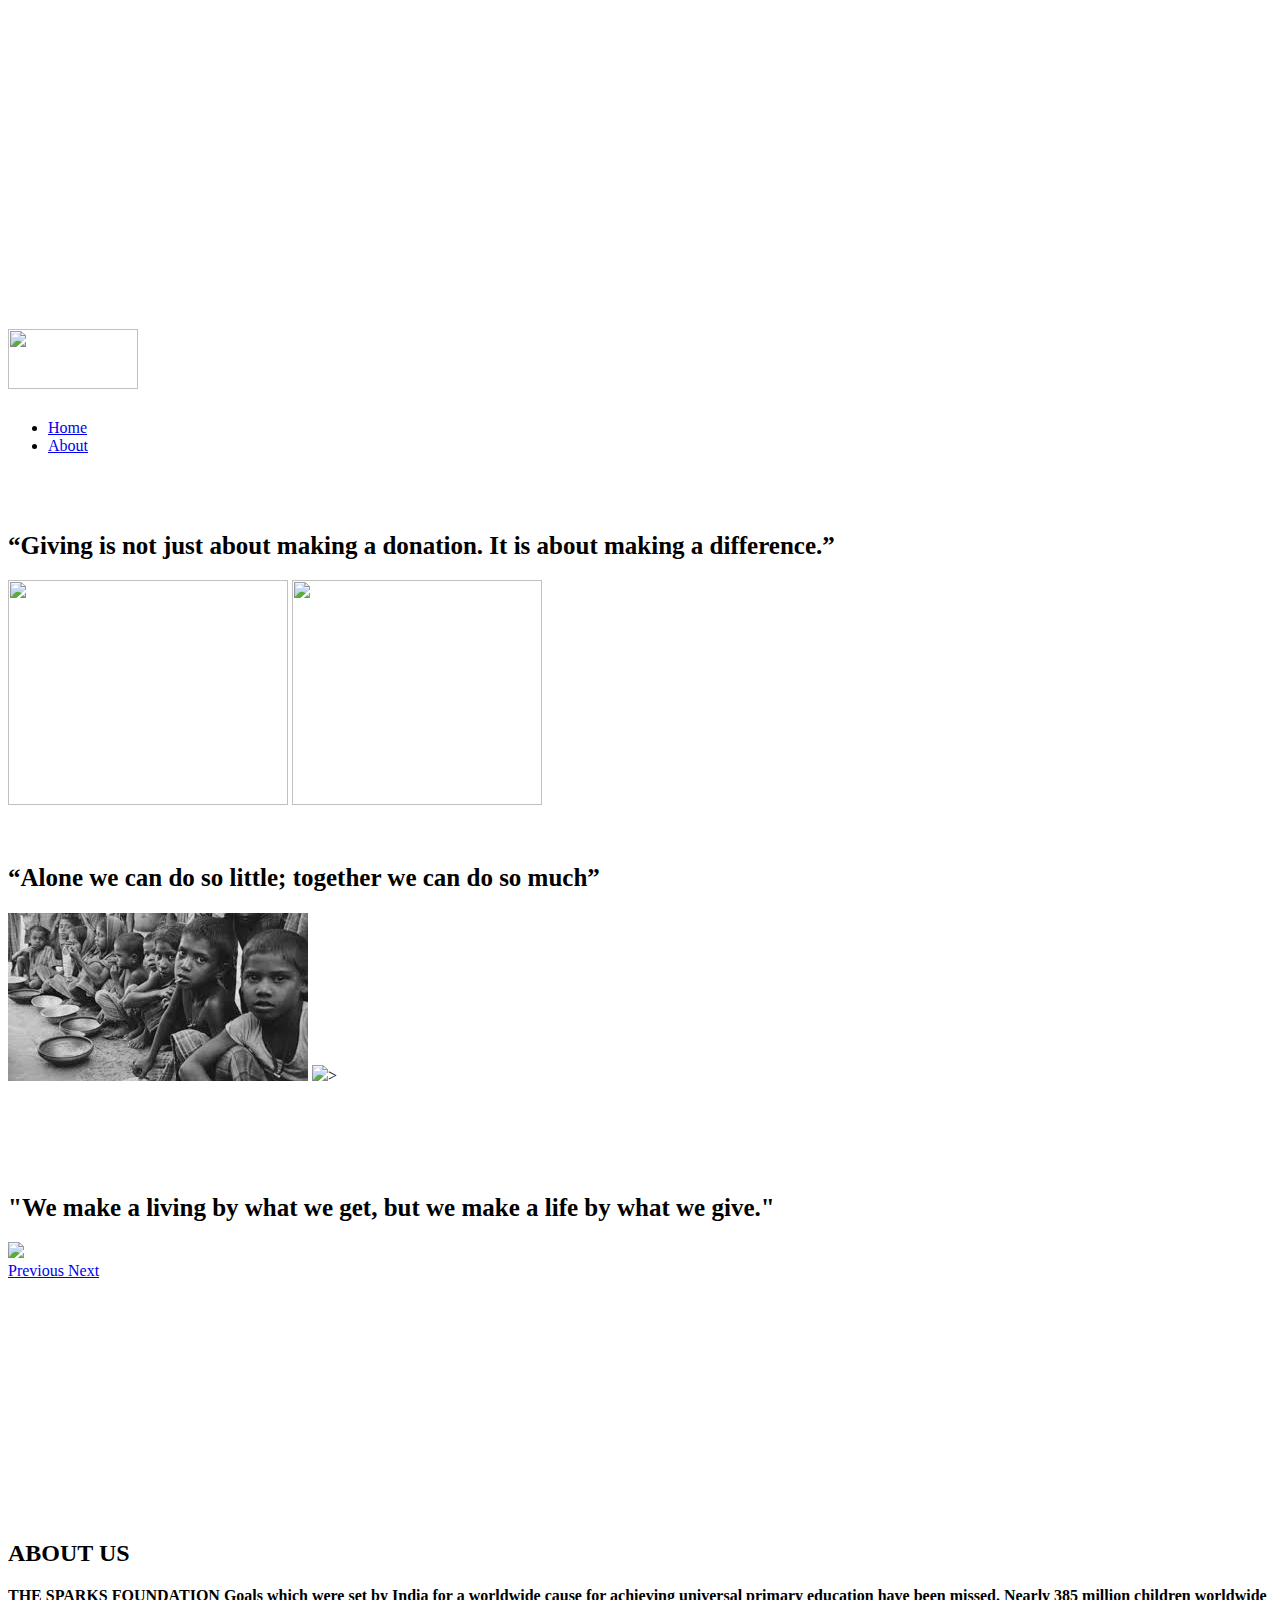
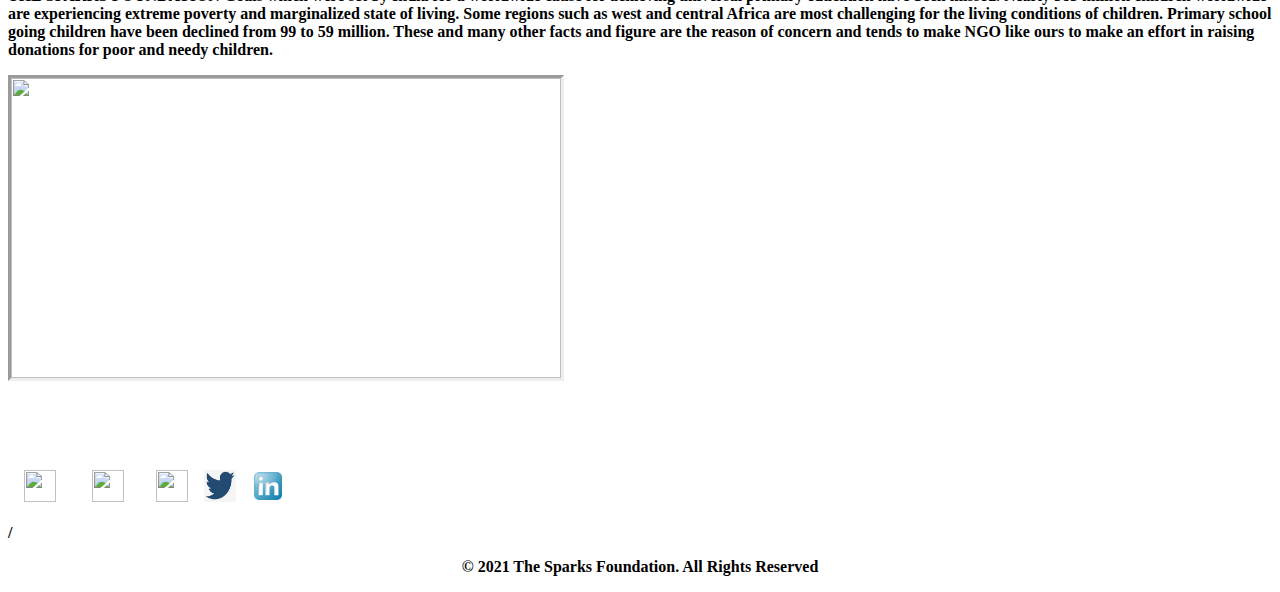
==== index.html @ 0060db66 "sawo tool integrated" ====
<!DOCTYPE html>
<html lang="en">

<head>
  <meta charset="utf-8">
  <meta content="width=device-width, initial-scale=1.0" name="viewport">

  <title>Payment Gateway</title>
  <meta content="" name="description">
  <meta content="" name="keywords">

  <!-- Favicons -->
  <link href="assets/img/favicon.png" rel="icon">
  <link href="assets/img/apple-touch-icon.png" rel="apple-touch-icon">

  <!-- Google Fonts -->
  <link href="https://fonts.googleapis.com/css?family=Open+Sans:300,300i,400,400i,600,600i,700,700i|Raleway:300,300i,400,400i,500,500i,600,600i,700,700i|Poppins:300,300i,400,400i,500,500i,600,600i,700,700i" rel="stylesheet">

  <!-- Vendor CSS Files -->
  <link href="assets/vendor/bootstrap/css/bootstrap.min.css" rel="stylesheet">
  <link href="assets/vendor/icofont/icofont.min.css" rel="stylesheet">
  <link href="assets/vendor/boxicons/css/boxicons.min.css" rel="stylesheet">
  <link href="assets/vendor/animate.css/animate.min.css" rel="stylesheet">
  <link href="assets/vendor/remixicon/remixicon.css" rel="stylesheet">
  <link href="assets/vendor/line-awesome/css/line-awesome.min.css" rel="stylesheet">
  <link href="assets/vendor/venobox/venobox.css" rel="stylesheet">
  <link href="assets/vendor/owl.carousel/assets/owl.carousel.min.css" rel="stylesheet">
  <link href="assets/vendor/aos/aos.css" rel="stylesheet">

  
  <link href="style.css" rel="stylesheet">

 
</head>

<body>

  <div id="sawo-container" style="height: 300px; width: 300px;"></div>
  <!-- ======= Header ======= -->
  <header id="header" class="fixed-top d-flex align-items-center  header-transparent ">
    <div class="container d-flex align-items-center">

      <div class="logo mr-auto">
        <h1 class="text-light"><a href="https://www.thesparksfoundationsingapore.org/" target="_blank">
        <img src="https://encrypted-tbn0.gstatic.com/images?q=tbn:ANd9GcS2Hu0N2t8ZsO_udJT2lw0dDWEHqnsR1Tbp0w&usqp=CAU" height="60" width="130">  </a></h1>
       
      </div>
      

      <nav class="nav-menu d-none d-lg-block">
        <ul>
          <li class="active"><a href="index.html">Home</a></li>
          <li><a href="#about">About</a></li>
         

        </ul>
      </nav><!-- .nav-menu -->

    </div>
  </header><!-- End Header -->

  <!-- ======= Hero Section ======= -->
  <section id="hero" class="d-flex flex-column justify-content-end align-items-center">
    <div id="heroCarousel" class="container carousel carousel-fade" data-ride="carousel">

      <!-- Slide 1 -->
      <div class="carousel-item active">
        <div class="carousel-container">
          <div>
          <h2 class="animate__animated animate__fadeInDown" style="font-size: 25px">
            <br><br><span>“Giving is not just about making a donation. It is about making a difference.” </span></h2></div>
          <p class="animate__animated fanimate__adeInUp"><img src="https://i.pinimg.com/236x/e5/a1/88/e5a188c8700805df972765a34c223214--emotional-photos-christmas-quotes.jpg" width="280" height="225">
            <img src="https://encrypted-tbn0.gstatic.com/images?q=tbn:ANd9GcTjV9nUeGXziwhUNGq0X8pspEHUD1g2XEMpuw&usqp=CAU" width="250" height="225"></p>
              <div class="col-lg-3 cta-btn-container text-center">
        <form><script src="https://checkout.razorpay.com/v1/payment-button.js" data-payment_button_id="pl_GkFxd01eH2wg6L" async> </script> </form>
          </div>
        </div>
      </div>

      <!-- Slide 2 -->
      <div class="carousel-item">
        <div class="carousel-container">
          <br>
          <h2 class="animate__animated animate__fadeInDown" style="font-size: 25px"> “Alone we can do so little; together we can do so much”</h2>
          <p class="animate__animated animate__fadeInUp"><img src="[data-uri]" > <img src="https://encrypted-tbn0.gstatic.com/images?q=tbn:ANd9GcSLJfCbT7oDOiXNSvsTeFI-s8mvxThNF1GdIQ&usqp=CAU https://encrypted-tbn0.gstatic.com/images?q=tbn:ANd9GcQSdOq3a9O-RTbypw__c5X7X9gYF3pTu5xfhA&usqp=CAU" https://encrypted-tbn0.gstatic.com/images?q=tbn:ANd9GcQSdOq3a9O-RTbypw__c5X7X9gYF3pTu5xfhA&usqp=CAU>></p>
              <div class="col-lg-3 cta-btn-container text-center">
        <form><script src="https://checkout.razorpay.com/v1/payment-button.js" data-payment_button_id="pl_GkFxd01eH2wg6L" async> </script> </form>
          </div>
        </div>
      </div>

      <!-- Slide 3 -->
      <div class="carousel-item">
        <div class="carousel-container">
          <br>
          <br>
          <br>
          <br>
          <h2 class="animate__animated animate__fadeInDown" style="font-size: 25px">"We make a living by what we get, but we make a life by what we give." </h2>
          <p class="animate__animated animate__fadeInUp"> </p>
          <img src="https://c1.iggcdn.com/indiegogo-media-prod-cld/image/upload/c_fill,f_auto,h_460,w_695/v1565461033/owhbvfnymybc21wsfg5b.jpg" height="240px" weight="200px">
          <br>
              <div class="col-lg-3 cta-btn-container text-center">
        <form><script src="https://checkout.razorpay.com/v1/payment-button.js" data-payment_button_id="pl_GkFxd01eH2wg6L" async> </script> </form>
          </div>
        </div>
      </div>

      <a class="carousel-control-prev" href="#heroCarousel" role="button" data-slide="prev">
        <span class="carousel-control-prev-icon bx bx-chevron-left" aria-hidden="true"></span>
        <span class="sr-only">Previous</span>
      </a>

      <a class="carousel-control-next" href="#heroCarousel" role="button" data-slide="next">
        <span class="carousel-control-next-icon bx bx-chevron-right" aria-hidden="true"></span>
        <span class="sr-only">Next</span>
      </a>

    </div>

    <svg class="hero-waves" xmlns="http://www.w3.org/2000/svg" xmlns:xlink="http://www.w3.org/1999/xlink" viewBox="0 24 150 28 " preserveAspectRatio="none">
      <defs>
        <path id="wave-path" d="M-160 44c30 0 58-18 88-18s 58 18 88 18 58-18 88-18 58 18 88 18 v44h-352z">
      </defs>
      <g class="wave1">
        <use xlink:href="#wave-path" x="50" y="3" fill="rgba(255,255,255, .1)">
      </g>
      <g class="wave2">
        <use xlink:href="#wave-path" x="50" y="0" fill="rgba(255,255,255, .2)">
      </g>
      <g class="wave3">
        <use xlink:href="#wave-path" x="50" y="9" fill="#fff">
      </g>
    </svg>

  </section><!-- End Hero -->

  <main id="main">

    <!-- ======= About Section ======= -->
    <section id="about" class="about">
      <div class="container">

  
          <h2><b>ABOUT US<b></h2>
        <div class="row content" data-aos="fade-up">
          <div class="col-lg-6">
            <p>
              THE SPARKS FOUNDATION Goals which were set by India for a worldwide cause for achieving universal primary education have been missed. Nearly 385 million children worldwide are experiencing extreme poverty and marginalized state of living. Some regions such as west and central Africa are most challenging for the living conditions of children. Primary school going children have been declined from 99 to 59 million. These and many other facts and figure are the reason of concern and tends to make NGO like ours to make an effort in raising donations for poor and needy children.
            </p>
            
          </div>

          <img style="border-style: inset" src=https://encrypted-tbn0.gstatic.com/images?q=tbn:ANd9GcTzeUdu2fQTAaCqFNdqd_sX7xDxc-HLczKQQw&usqp=CAU width="550" height="300">
          
        </div>

      </div>
    </section><!-- End About Section -->

    
    <!-- ======= Cta Section ======= -->
    <section id="cta" class="cta">
      <div class="container" >

        <div class="row" data-aos="zoom-out">
          <div class="col-lg-9 text-center text-lg-left">
            <p></p>
            <div align="center">
          </div >

<br/>
<br>
<br>
<br>
<div style="align-items: : center;"><div style="align-content: center;" class='separator' style='clear: both; text-align: center;'><div class='separator' style='clear: both; text-align: justify;'><a href='https://www.facebook.com/thesparksfoundation.info' style='margin-left: 1em; margin-right: 1em; text-align: center;' target='_blank'><img border='0' data-original-height='32' data-original-width='32' src='https://1.bp.blogspot.com/-2bveyjNH2S4/XxqzI_wKeKI/AAAAAAAAAAw/X9EfQ6u08NsRf4lpu3MCdTiKBFZ3i2e7QCLcBGAsYHQ/s0/Webp.net-resizeimage.png' style='height: 32px; width: 32px'/></a>
  <a href='https://medium.com/thesparksfoundation' style='margin-left: 1em; margin-right: 1em; text-align: center;' target='_blank'><img border='0' data-original-height='32' data-original-width='32' src='https://encrypted-tbn0.gstatic.com/images?q=tbn:ANd9GcSv0haPKRaw1uFrTaUoTGmYFUzJvh95DuEiuA&usqp=CAU 'style='height: 32px; width: 32px' /></a><a href='https://instagram.com/thesparksfoundation.info' style='margin-left: 1em; margin-right: 1em; text-align: center;' target='_blank'><img border='0' data-original-height='32' data-original-width='32' height='32' src='https://1.bp.blogspot.com/-r6GmnRt_uno/Xxq1zxzeFoI/AAAAAAAAABY/AkQOH6a5EYAp_YoknU4UKmPIGFhhEkzVgCLcBGAsYHQ/w38-h38/Webp.net-resizeimage%2B%25284%2529.png' width='32'/></a><a href='https://twitter.com/tsfsingapore' target='_blank'><img border='0' src='[data-uri]' style='height: 32px; width: 32px' style='text-align: center;'/></a><a href='https://www.linkedin.com/company/the-sparks-foundation/' style='margin-left: 1em; margin-right: 1em;' target='_blank'><img border='0' data-original-height='32' data-original-width='32' src='[data-uri]' style='height: 32px; width: 32px'/></a></div><div class='separator' style='clear: both; text-align: left;'><div class='separator' style='clear: both; text-align: center;'><br/></div></div></div>
</div>
</div><div class='map-me wow fadeInRight' data-wow-delay='0s' style='visibility: visible;'>
 <div class='contact-other'>

          </div>
        </div>
        /<div>

      </div>
      <p align="center">© 2021 The Sparks Foundation. All Rights Reserved</p>
      
    </section><!-- End Cta Section -->

   

    

    
    
  </main><!-- End #main -->

  

  <a href="#" class="back-to-top"><i class="ri-arrow-up-line"></i></a>

  <!-- Vendor JS Files -->
  <script src="assets/vendor/jquery/jquery.min.js"></script>
  <script src="assets/vendor/bootstrap/js/bootstrap.bundle.min.js"></script>
  <script src="assets/vendor/jquery.easing/jquery.easing.min.js"></script>
  <script src="assets/vendor/php-email-form/validate.js"></script>
  <script src="assets/vendor/isotope-layout/isotope.pkgd.min.js"></script>
  <script src="assets/vendor/venobox/venobox.min.js"></script>
  <script src="assets/vendor/owl.carousel/owl.carousel.min.js"></script>
  <script src="assets/vendor/aos/aos.js"></script>

  <!-- Template Main JS File
  <script src="assets/js/main.js"></script> -->
  <script>
      /**
* Template Name: Selecao - v2.3.1
* Template URL: https://bootstrapmade.com/selecao-bootstrap-template/
* Author: BootstrapMade.com
* License: https://bootstrapmade.com/license/
*/
!(function($) {
  "use strict";

  // Smooth scroll for the navigation menu and links with .scrollto classes
  var scrolltoOffset = $('#header').outerHeight() - 1;
  $(document).on('click', '.nav-menu a, .mobile-nav a, .scrollto', function(e) {
    if (location.pathname.replace(/^\//, '') == this.pathname.replace(/^\//, '') && location.hostname == this.hostname) {
      var target = $(this.hash);
      if (target.length) {
        e.preventDefault();

        var scrollto = target.offset().top - scrolltoOffset;

        if ($(this).attr("href") == '#header') {
          scrollto = 0;
        }

        $('html, body').animate({
          scrollTop: scrollto
        }, 1500, 'easeInOutExpo');

        if ($(this).parents('.nav-menu, .mobile-nav').length) {
          $('.nav-menu .active, .mobile-nav .active').removeClass('active');
          $(this).closest('li').addClass('active');
        }

        if ($('body').hasClass('mobile-nav-active')) {
          $('body').removeClass('mobile-nav-active');
          $('.mobile-nav-toggle i').toggleClass('icofont-navigation-menu icofont-close');
          $('.mobile-nav-overly').fadeOut();
        }
        return false;
      }
    }
  });

  // Activate smooth scroll on page load with hash links in the url
  $(document).ready(function() {
    if (window.location.hash) {
      var initial_nav = window.location.hash;
      if ($(initial_nav).length) {
        var scrollto = $(initial_nav).offset().top - scrolltoOffset;
        $('html, body').animate({
          scrollTop: scrollto
        }, 1500, 'easeInOutExpo');
      }
    }
  });

  // Mobile Navigation
  if ($('.nav-menu').length) {
    var $mobile_nav = $('.nav-menu').clone().prop({
      class: 'mobile-nav d-lg-none'
    });
    $('body').append($mobile_nav);
    $('body').prepend('<button type="button" class="mobile-nav-toggle d-lg-none"><i class="icofont-navigation-menu"></i></button>');
    $('body').append('<div class="mobile-nav-overly"></div>');

    $(document).on('click', '.mobile-nav-toggle', function(e) {
      $('body').toggleClass('mobile-nav-active');
      $('.mobile-nav-toggle i').toggleClass('icofont-navigation-menu icofont-close');
      $('.mobile-nav-overly').toggle();
    });

    $(document).on('click', '.mobile-nav .drop-down > a', function(e) {
      e.preventDefault();
      $(this).next().slideToggle(300);
      $(this).parent().toggleClass('active');
    });

    $(document).click(function(e) {
      var container = $(".mobile-nav, .mobile-nav-toggle");
      if (!container.is(e.target) && container.has(e.target).length === 0) {
        if ($('body').hasClass('mobile-nav-active')) {
          $('body').removeClass('mobile-nav-active');
          $('.mobile-nav-toggle i').toggleClass('icofont-navigation-menu icofont-close');
          $('.mobile-nav-overly').fadeOut();
        }
      }
    });
  } else if ($(".mobile-nav, .mobile-nav-toggle").length) {
    $(".mobile-nav, .mobile-nav-toggle").hide();
  }

  // Navigation active state on scroll
  var nav_sections = $('section');
  var main_nav = $('.nav-menu, #mobile-nav');

  $(window).on('scroll', function() {
    var cur_pos = $(this).scrollTop() + 200;

    nav_sections.each(function() {
      var top = $(this).offset().top,
        bottom = top + $(this).outerHeight();

      if (cur_pos >= top && cur_pos <= bottom) {
        if (cur_pos <= bottom) {
          main_nav.find('li').removeClass('active');
        }
        main_nav.find('a[href="#' + $(this).attr('id') + '"]').parent('li').addClass('active');
      }
      if (cur_pos < 300) {
        $(".nav-menu ul:first li:first").addClass('active');
      }
    });
  });

  // Toggle .header-scrolled class to #header when page is scrolled
  $(window).scroll(function() {
    if ($(this).scrollTop() > 100) {
      $('#header').addClass('header-scrolled');
    } else {
      $('#header').removeClass('header-scrolled');
    }
  });

  if ($(window).scrollTop() > 100) {
    $('#header').addClass('header-scrolled');
  }

  // Intro carousel
  var heroCarousel = $("#heroCarousel");

  heroCarousel.on('slid.bs.carousel', function(e) {
    $(this).find('h2').addClass('animate__animated animate__fadeInDown');
    $(this).find('p, .btn-get-started').addClass('animate__animated animate__fadeInUp');
  });

  // Back to top button
  $(window).scroll(function() {
    if ($(this).scrollTop() > 100) {
      $('.back-to-top').fadeIn('slow');
    } else {
      $('.back-to-top').fadeOut('slow');
    }
  });

  $('.back-to-top').click(function() {
    $('html, body').animate({
      scrollTop: 0
    }, 1500, 'easeInOutExpo');
    return false;
  });

  // Porfolio isotope and filter
  $(window).on('load', function() {
    var portfolioIsotope = $('.portfolio-container').isotope({
      itemSelector: '.portfolio-item'
    });

    $('#portfolio-flters li').on('click', function() {
      $("#portfolio-flters li").removeClass('filter-active');
      $(this).addClass('filter-active');

      portfolioIsotope.isotope({
        filter: $(this).data('filter')
      });
      aos_init();
    });

    // Initiate venobox (lightbox feature used in portofilo)
    $(document).ready(function() {
      $('.venobox').venobox();
    });
  });

  // Testimonials carousel (uses the Owl Carousel library)
  $(".testimonials-carousel").owlCarousel({
    autoplay: true,
    dots: true,
    loop: true,
    responsive: {
      0: {
        items: 1
      },
      768: {
        items: 2
      },
      900: {
        items: 3
      }
    }
  });

  
!(function($) {
  "use strict";

  // Smooth scroll for the navigation menu and links with .scrollto classes
  var scrolltoOffset = $('#header').outerHeight() - 1;
  $(document).on('click', '.nav-menu a, .mobile-nav a, .scrollto', function(e) {
    if (location.pathname.replace(/^\//, '') == this.pathname.replace(/^\//, '') && location.hostname == this.hostname) {
      var target = $(this.hash);
      if (target.length) {
        e.preventDefault();

        var scrollto = target.offset().top - scrolltoOffset;

        if ($(this).attr("href") == '#header') {
          scrollto = 0;
        }

        $('html, body').animate({
          scrollTop: scrollto
        }, 1500, 'easeInOutExpo');

        if ($(this).parents('.nav-menu, .mobile-nav').length) {
          $('.nav-menu .active, .mobile-nav .active').removeClass('active');
          $(this).closest('li').addClass('active');
        }

        if ($('body').hasClass('mobile-nav-active')) {
          $('body').removeClass('mobile-nav-active');
          $('.mobile-nav-toggle i').toggleClass('icofont-navigation-menu icofont-close');
          $('.mobile-nav-overly').fadeOut();
        }
        return false;
      }
    }
  });

  // Activate smooth scroll on page load with hash links in the url
  $(document).ready(function() {
    if (window.location.hash) {
      var initial_nav = window.location.hash;
      if ($(initial_nav).length) {
        var scrollto = $(initial_nav).offset().top - scrolltoOffset;
        $('html, body').animate({
          scrollTop: scrollto
        }, 1500, 'easeInOutExpo');
      }
    }
  });

  // Mobile Navigation
  if ($('.nav-menu').length) {
    var $mobile_nav = $('.nav-menu').clone().prop({
      class: 'mobile-nav d-lg-none'
    });
    $('body').append($mobile_nav);
    $('body').prepend('<button type="button" class="mobile-nav-toggle d-lg-none"><i class="icofont-navigation-menu"></i></button>');
    $('body').append('<div class="mobile-nav-overly"></div>');

    $(document).on('click', '.mobile-nav-toggle', function(e) {
      $('body').toggleClass('mobile-nav-active');
      $('.mobile-nav-toggle i').toggleClass('icofont-navigation-menu icofont-close');
      $('.mobile-nav-overly').toggle();
    });

    $(document).on('click', '.mobile-nav .drop-down > a', function(e) {
      e.preventDefault();
      $(this).next().slideToggle(300);
      $(this).parent().toggleClass('active');
    });

    $(document).click(function(e) {
      var container = $(".mobile-nav, .mobile-nav-toggle");
      if (!container.is(e.target) && container.has(e.target).length === 0) {
        if ($('body').hasClass('mobile-nav-active')) {
          $('body').removeClass('mobile-nav-active');
          $('.mobile-nav-toggle i').toggleClass('icofont-navigation-menu icofont-close');
          $('.mobile-nav-overly').fadeOut();
        }
      }
    });
  } else if ($(".mobile-nav, .mobile-nav-toggle").length) {
    $(".mobile-nav, .mobile-nav-toggle").hide();
  }

  // Navigation active state on scroll
  var nav_sections = $('section');
  var main_nav = $('.nav-menu, #mobile-nav');

  $(window).on('scroll', function() {
    var cur_pos = $(this).scrollTop() + 200;

    nav_sections.each(function() {
      var top = $(this).offset().top,
        bottom = top + $(this).outerHeight();

      if (cur_pos >= top && cur_pos <= bottom) {
        if (cur_pos <= bottom) {
          main_nav.find('li').removeClass('active');
        }
        main_nav.find('a[href="#' + $(this).attr('id') + '"]').parent('li').addClass('active');
      }
      if (cur_pos < 300) {
        $(".nav-menu ul:first li:first").addClass('active');
      }
    });
  });

  // Toggle .header-scrolled class to #header when page is scrolled
  $(window).scroll(function() {
    if ($(this).scrollTop() > 100) {
      $('#header').addClass('header-scrolled');
    } else {
      $('#header').removeClass('header-scrolled');
    }
  });

  if ($(window).scrollTop() > 100) {
    $('#header').addClass('header-scrolled');
  }

  // Intro carousel
  var heroCarousel = $("#heroCarousel");

  heroCarousel.on('slid.bs.carousel', function(e) {
    $(this).find('h2').addClass('animate__animated animate__fadeInDown');
    $(this).find('p, .btn-get-started').addClass('animate__animated animate__fadeInUp');
  });

  // Back to top button
  $(window).scroll(function() {
    if ($(this).scrollTop() > 100) {
      $('.back-to-top').fadeIn('slow');
    } else {
      $('.back-to-top').fadeOut('slow');
    }
  });

  $('.back-to-top').click(function() {
    $('html, body').animate({
      scrollTop: 0
    }, 1500, 'easeInOutExpo');
    return false;
  });

  // Porfolio isotope and filter
  $(window).on('load', function() {
    var portfolioIsotope = $('.portfolio-container').isotope({
      itemSelector: '.portfolio-item'
    });

    $('#portfolio-flters li').on('click', function() {
      $("#portfolio-flters li").removeClass('filter-active');
      $(this).addClass('filter-active');

      portfolioIsotope.isotope({
        filter: $(this).data('filter')
      });
      aos_init();
    });

    // Initiate venobox (lightbox feature used in portofilo)
    $(document).ready(function() {
      $('.venobox').venobox();
    });
  });

  // Testimonials carousel (uses the Owl Carousel library)
  $(".testimonials-carousel").owlCarousel({
    autoplay: true,
    dots: true,
    loop: true,
    responsive: {
      0: {
        items: 1
      },
      768: {
        items: 2
      },
      900: {
        items: 3
      }
    }
  });

  // Portfolio details carousel
  $(".portfolio-details-carousel").owlCarousel({
    autoplay: true,
    dots: true,
    loop: true,
    items: 1
  });

  // Init AOS
  function aos_init() {
    AOS.init({
      duration: 1000,
      easing: "ease-in-out",
      once: true,
      mirror: false
    });
  }
  $(window).on('load', function() {
    aos_init();
  });

})(jQuery);

})(jQuery);
  </script>

  <script src="https://websdk.sawolabs.com/sawo.min.js"></script>    
<script>
    var config = {
        // should be same as the id of the container created on 3rd step
        containerID: "sawo-container",
        // can be one of 'email' or 'phone_number_sms'
        identifierType: "phone_number_sms",
        // Add the API key copied from 2nd step
        apiKey: "",
        // Add a callback here to handle the payload sent by sdk
        onSuccess: (payload) => {
            console.log(payload)
        },
    };
    var sawo = new Sawo(config);
    sawo.showForm();
</script>

</body>

</html>
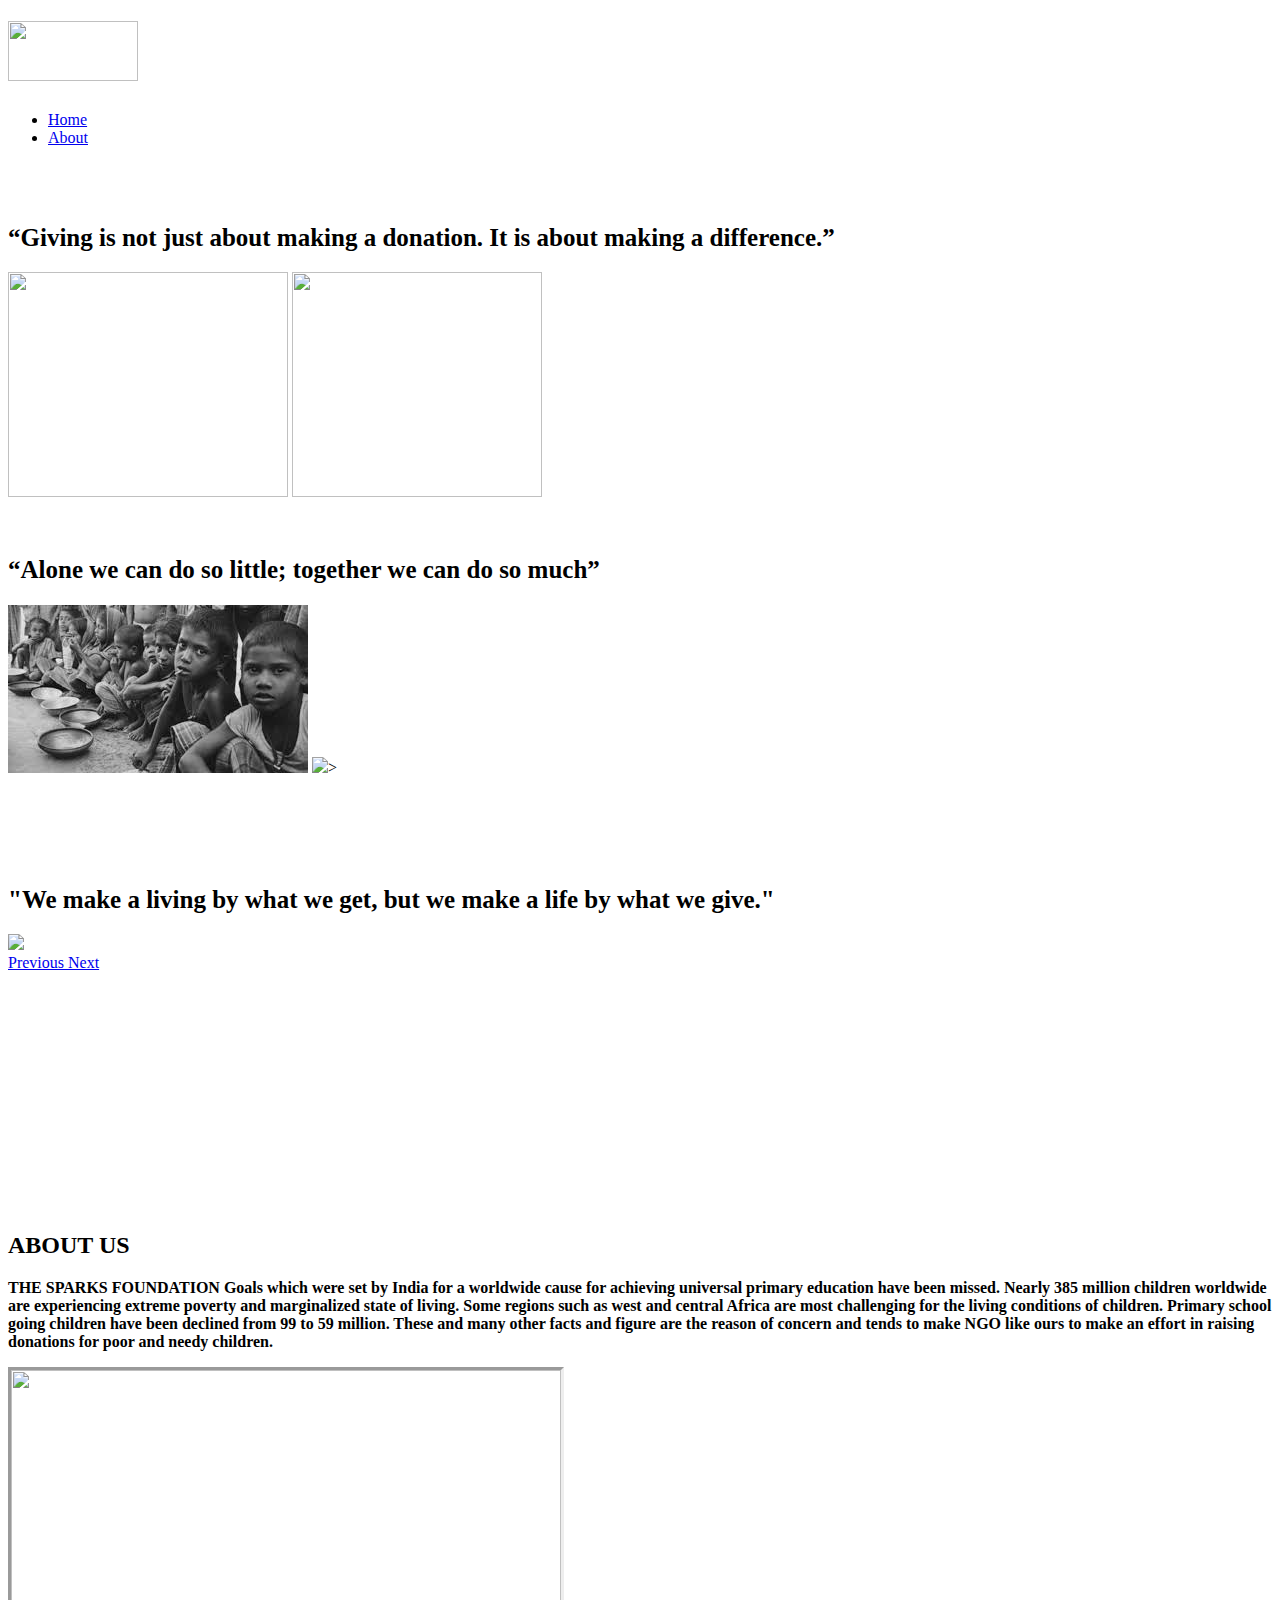
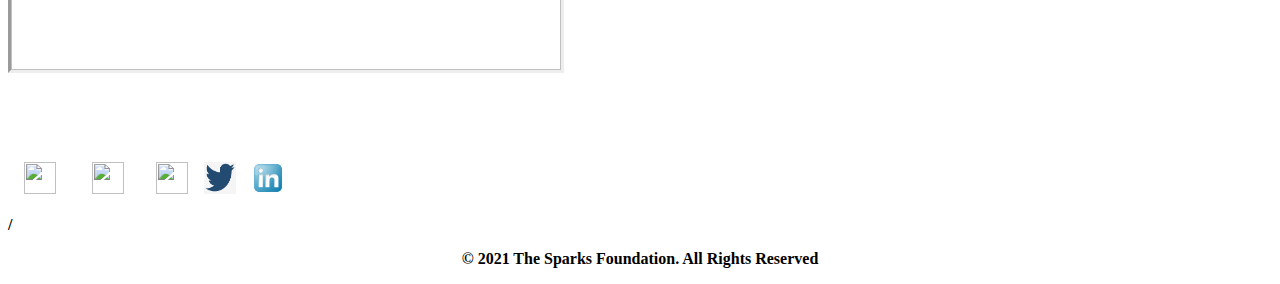
==== commit 168e55b5: "sawo integrations removed" ====
--- a/index.html
+++ b/index.html
@@ -35,7 +35,6 @@
 
 <body>
 
-  <div id="sawo-container" style="height: 300px; width: 300px;"></div>
   <!-- ======= Header ======= -->
   <header id="header" class="fixed-top d-flex align-items-center  header-transparent ">
     <div class="container d-flex align-items-center">
@@ -173,7 +172,7 @@
 <br>
 <br>
 <br>
-<div style="align-items: : center;"><div style="align-content: center;" class='separator' style='clear: both; text-align: center;'><div class='separator' style='clear: both; text-align: justify;'><a href='https://www.facebook.com/thesparksfoundation.info' style='margin-left: 1em; margin-right: 1em; text-align: center;' target='_blank'><img border='0' data-original-height='32' data-original-width='32' src='https://1.bp.blogspot.com/-2bveyjNH2S4/XxqzI_wKeKI/AAAAAAAAAAw/X9EfQ6u08NsRf4lpu3MCdTiKBFZ3i2e7QCLcBGAsYHQ/s0/Webp.net-resizeimage.png' style='height: 32px; width: 32px'/></a>
+<div style="align-items: center;"><div style="align-content: center;" class='separator' style='clear: both; text-align: center;'><div class='separator' style='clear: both; text-align: justify;'><a href='https://www.facebook.com/thesparksfoundation.info' style='margin-left: 1em; margin-right: 1em; text-align: center;' target='_blank'><img border='0' data-original-height='32' data-original-width='32' src='https://1.bp.blogspot.com/-2bveyjNH2S4/XxqzI_wKeKI/AAAAAAAAAAw/X9EfQ6u08NsRf4lpu3MCdTiKBFZ3i2e7QCLcBGAsYHQ/s0/Webp.net-resizeimage.png' style='height: 32px; width: 32px'/></a>
   <a href='https://medium.com/thesparksfoundation' style='margin-left: 1em; margin-right: 1em; text-align: center;' target='_blank'><img border='0' data-original-height='32' data-original-width='32' src='https://encrypted-tbn0.gstatic.com/images?q=tbn:ANd9GcSv0haPKRaw1uFrTaUoTGmYFUzJvh95DuEiuA&usqp=CAU 'style='height: 32px; width: 32px' /></a><a href='https://instagram.com/thesparksfoundation.info' style='margin-left: 1em; margin-right: 1em; text-align: center;' target='_blank'><img border='0' data-original-height='32' data-original-width='32' height='32' src='https://1.bp.blogspot.com/-r6GmnRt_uno/Xxq1zxzeFoI/AAAAAAAAABY/AkQOH6a5EYAp_YoknU4UKmPIGFhhEkzVgCLcBGAsYHQ/w38-h38/Webp.net-resizeimage%2B%25284%2529.png' width='32'/></a><a href='https://twitter.com/tsfsingapore' target='_blank'><img border='0' src='[data-uri]' style='height: 32px; width: 32px' style='text-align: center;'/></a><a href='https://www.linkedin.com/company/the-sparks-foundation/' style='margin-left: 1em; margin-right: 1em;' target='_blank'><img border='0' data-original-height='32' data-original-width='32' src='[data-uri]' style='height: 32px; width: 32px'/></a></div><div class='separator' style='clear: both; text-align: left;'><div class='separator' style='clear: both; text-align: center;'><br/></div></div></div>
 </div>
 </div><div class='map-me wow fadeInRight' data-wow-delay='0s' style='visibility: visible;'>
@@ -614,23 +613,7 @@
 })(jQuery);
   </script>
 
-  <script src="https://websdk.sawolabs.com/sawo.min.js"></script>    
-<script>
-    var config = {
-        // should be same as the id of the container created on 3rd step
-        containerID: "sawo-container",
-        // can be one of 'email' or 'phone_number_sms'
-        identifierType: "phone_number_sms",
-        // Add the API key copied from 2nd step
-        apiKey: "",
-        // Add a callback here to handle the payload sent by sdk
-        onSuccess: (payload) => {
-            console.log(payload)
-        },
-    };
-    var sawo = new Sawo(config);
-    sawo.showForm();
-</script>
+ 
 
 </body>
 
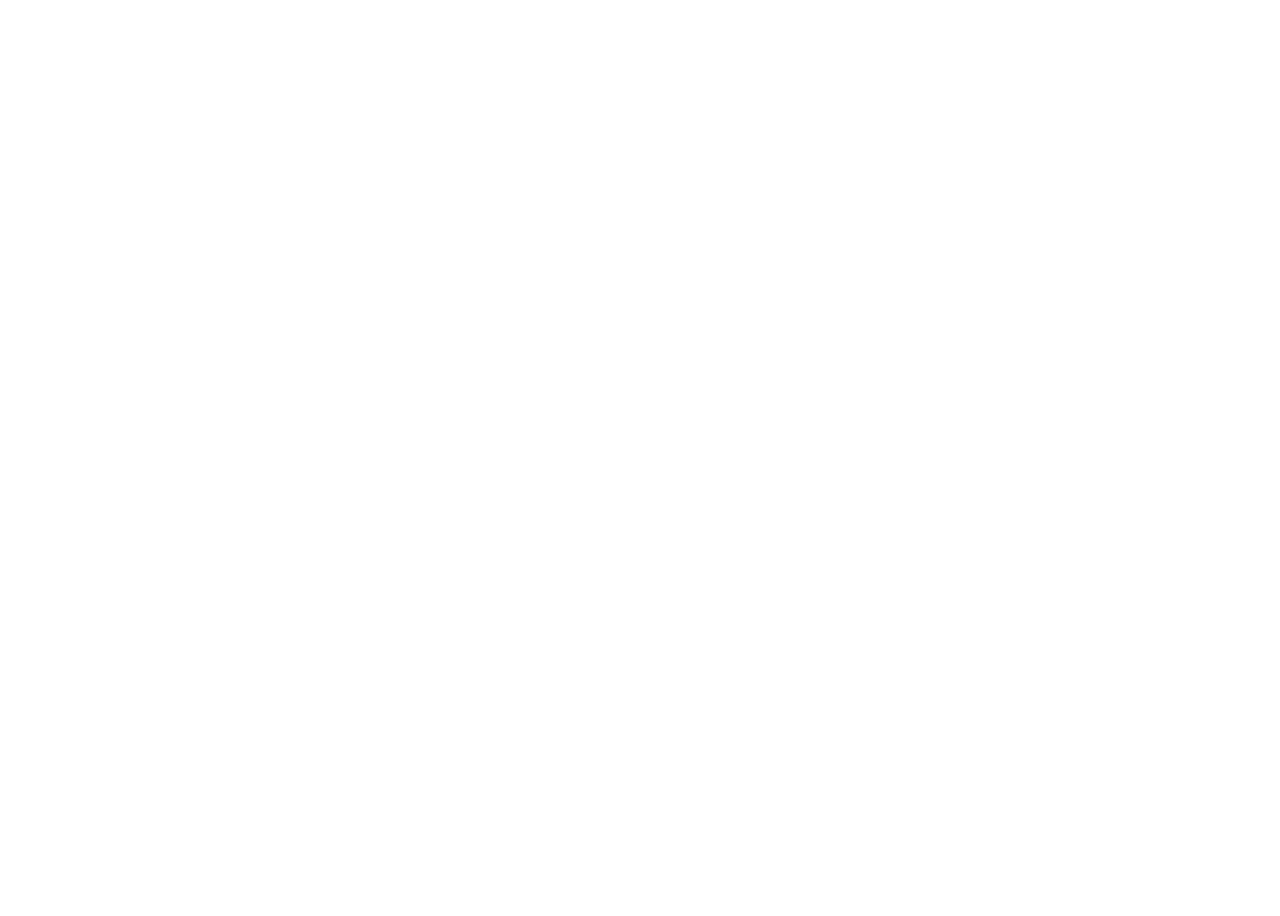
==== commit df83a7d2: "index and home contents swapped" ====
--- a/index.html
+++ b/index.html
@@ -1,620 +1,44 @@
 <!DOCTYPE html>
 <html lang="en">
-
 <head>
-  <meta charset="utf-8">
-  <meta content="width=device-width, initial-scale=1.0" name="viewport">
-
-  <title>Payment Gateway</title>
-  <meta content="" name="description">
-  <meta content="" name="keywords">
-
-  <!-- Favicons -->
-  <link href="assets/img/favicon.png" rel="icon">
-  <link href="assets/img/apple-touch-icon.png" rel="apple-touch-icon">
-
-  <!-- Google Fonts -->
-  <link href="https://fonts.googleapis.com/css?family=Open+Sans:300,300i,400,400i,600,600i,700,700i|Raleway:300,300i,400,400i,500,500i,600,600i,700,700i|Poppins:300,300i,400,400i,500,500i,600,600i,700,700i" rel="stylesheet">
-
-  <!-- Vendor CSS Files -->
-  <link href="assets/vendor/bootstrap/css/bootstrap.min.css" rel="stylesheet">
-  <link href="assets/vendor/icofont/icofont.min.css" rel="stylesheet">
-  <link href="assets/vendor/boxicons/css/boxicons.min.css" rel="stylesheet">
-  <link href="assets/vendor/animate.css/animate.min.css" rel="stylesheet">
-  <link href="assets/vendor/remixicon/remixicon.css" rel="stylesheet">
-  <link href="assets/vendor/line-awesome/css/line-awesome.min.css" rel="stylesheet">
-  <link href="assets/vendor/venobox/venobox.css" rel="stylesheet">
-  <link href="assets/vendor/owl.carousel/assets/owl.carousel.min.css" rel="stylesheet">
-  <link href="assets/vendor/aos/aos.css" rel="stylesheet">
-
-  
-  <link href="style.css" rel="stylesheet">
-
- 
+    <meta charset="UTF-8">
+    <meta http-equiv="X-UA-Compatible" content="IE=edge">
+    <meta name="viewport" content="width=device-width, initial-scale=1.0">
+    <title>DonateApp</title>
 </head>
 
-<body>
+<style>
+    .container{
+    display: flex;
+    flex-direction: column;
+    align-items: center;
+    justify-content: center;
+    height: 100vh;
+    }
+</style>
 
-  <!-- ======= Header ======= -->
-  <header id="header" class="fixed-top d-flex align-items-center  header-transparent ">
-    <div class="container d-flex align-items-center">
+<body class="container">
+    
+    <div id="sawo-container" style="height: 300px; width: 300px;"></div>
 
-      <div class="logo mr-auto">
-        <h1 class="text-light"><a href="https://www.thesparksfoundationsingapore.org/" target="_blank">
-        <img src="https://encrypted-tbn0.gstatic.com/images?q=tbn:ANd9GcS2Hu0N2t8ZsO_udJT2lw0dDWEHqnsR1Tbp0w&usqp=CAU" height="60" width="130">  </a></h1>
-       
-      </div>
-      
 
-      <nav class="nav-menu d-none d-lg-block">
-        <ul>
-          <li class="active"><a href="index.html">Home</a></li>
-          <li><a href="#about">About</a></li>
-         
-
-        </ul>
-      </nav><!-- .nav-menu -->
-
-    </div>
-  </header><!-- End Header -->
-
-  <!-- ======= Hero Section ======= -->
-  <section id="hero" class="d-flex flex-column justify-content-end align-items-center">
-    <div id="heroCarousel" class="container carousel carousel-fade" data-ride="carousel">
-
-      <!-- Slide 1 -->
-      <div class="carousel-item active">
-        <div class="carousel-container">
-          <div>
-          <h2 class="animate__animated animate__fadeInDown" style="font-size: 25px">
-            <br><br><span>“Giving is not just about making a donation. It is about making a difference.” </span></h2></div>
-          <p class="animate__animated fanimate__adeInUp"><img src="https://i.pinimg.com/236x/e5/a1/88/e5a188c8700805df972765a34c223214--emotional-photos-christmas-quotes.jpg" width="280" height="225">
-            <img src="https://encrypted-tbn0.gstatic.com/images?q=tbn:ANd9GcTjV9nUeGXziwhUNGq0X8pspEHUD1g2XEMpuw&usqp=CAU" width="250" height="225"></p>
-              <div class="col-lg-3 cta-btn-container text-center">
-        <form><script src="https://checkout.razorpay.com/v1/payment-button.js" data-payment_button_id="pl_GkFxd01eH2wg6L" async> </script> </form>
-          </div>
-        </div>
-      </div>
-
-      <!-- Slide 2 -->
-      <div class="carousel-item">
-        <div class="carousel-container">
-          <br>
-          <h2 class="animate__animated animate__fadeInDown" style="font-size: 25px"> “Alone we can do so little; together we can do so much”</h2>
-          <p class="animate__animated animate__fadeInUp"><img src="[data-uri]" > <img src="https://encrypted-tbn0.gstatic.com/images?q=tbn:ANd9GcSLJfCbT7oDOiXNSvsTeFI-s8mvxThNF1GdIQ&usqp=CAU https://encrypted-tbn0.gstatic.com/images?q=tbn:ANd9GcQSdOq3a9O-RTbypw__c5X7X9gYF3pTu5xfhA&usqp=CAU" https://encrypted-tbn0.gstatic.com/images?q=tbn:ANd9GcQSdOq3a9O-RTbypw__c5X7X9gYF3pTu5xfhA&usqp=CAU>></p>
-              <div class="col-lg-3 cta-btn-container text-center">
-        <form><script src="https://checkout.razorpay.com/v1/payment-button.js" data-payment_button_id="pl_GkFxd01eH2wg6L" async> </script> </form>
-          </div>
-        </div>
-      </div>
-
-      <!-- Slide 3 -->
-      <div class="carousel-item">
-        <div class="carousel-container">
-          <br>
-          <br>
-          <br>
-          <br>
-          <h2 class="animate__animated animate__fadeInDown" style="font-size: 25px">"We make a living by what we get, but we make a life by what we give." </h2>
-          <p class="animate__animated animate__fadeInUp"> </p>
-          <img src="https://c1.iggcdn.com/indiegogo-media-prod-cld/image/upload/c_fill,f_auto,h_460,w_695/v1565461033/owhbvfnymybc21wsfg5b.jpg" height="240px" weight="200px">
-          <br>
-              <div class="col-lg-3 cta-btn-container text-center">
-        <form><script src="https://checkout.razorpay.com/v1/payment-button.js" data-payment_button_id="pl_GkFxd01eH2wg6L" async> </script> </form>
-          </div>
-        </div>
-      </div>
-
-      <a class="carousel-control-prev" href="#heroCarousel" role="button" data-slide="prev">
-        <span class="carousel-control-prev-icon bx bx-chevron-left" aria-hidden="true"></span>
-        <span class="sr-only">Previous</span>
-      </a>
-
-      <a class="carousel-control-next" href="#heroCarousel" role="button" data-slide="next">
-        <span class="carousel-control-next-icon bx bx-chevron-right" aria-hidden="true"></span>
-        <span class="sr-only">Next</span>
-      </a>
-
-    </div>
-
-    <svg class="hero-waves" xmlns="http://www.w3.org/2000/svg" xmlns:xlink="http://www.w3.org/1999/xlink" viewBox="0 24 150 28 " preserveAspectRatio="none">
-      <defs>
-        <path id="wave-path" d="M-160 44c30 0 58-18 88-18s 58 18 88 18 58-18 88-18 58 18 88 18 v44h-352z">
-      </defs>
-      <g class="wave1">
-        <use xlink:href="#wave-path" x="50" y="3" fill="rgba(255,255,255, .1)">
-      </g>
-      <g class="wave2">
-        <use xlink:href="#wave-path" x="50" y="0" fill="rgba(255,255,255, .2)">
-      </g>
-      <g class="wave3">
-        <use xlink:href="#wave-path" x="50" y="9" fill="#fff">
-      </g>
-    </svg>
-
-  </section><!-- End Hero -->
-
-  <main id="main">
-
-    <!-- ======= About Section ======= -->
-    <section id="about" class="about">
-      <div class="container">
-
-  
-          <h2><b>ABOUT US<b></h2>
-        <div class="row content" data-aos="fade-up">
-          <div class="col-lg-6">
-            <p>
-              THE SPARKS FOUNDATION Goals which were set by India for a worldwide cause for achieving universal primary education have been missed. Nearly 385 million children worldwide are experiencing extreme poverty and marginalized state of living. Some regions such as west and central Africa are most challenging for the living conditions of children. Primary school going children have been declined from 99 to 59 million. These and many other facts and figure are the reason of concern and tends to make NGO like ours to make an effort in raising donations for poor and needy children.
-            </p>
-            
-          </div>
-
-          <img style="border-style: inset" src=https://encrypted-tbn0.gstatic.com/images?q=tbn:ANd9GcTzeUdu2fQTAaCqFNdqd_sX7xDxc-HLczKQQw&usqp=CAU width="550" height="300">
-          
-        </div>
-
-      </div>
-    </section><!-- End About Section -->
-
-    
-    <!-- ======= Cta Section ======= -->
-    <section id="cta" class="cta">
-      <div class="container" >
-
-        <div class="row" data-aos="zoom-out">
-          <div class="col-lg-9 text-center text-lg-left">
-            <p></p>
-            <div align="center">
-          </div >
-
-<br/>
-<br>
-<br>
-<br>
-<div style="align-items: center;"><div style="align-content: center;" class='separator' style='clear: both; text-align: center;'><div class='separator' style='clear: both; text-align: justify;'><a href='https://www.facebook.com/thesparksfoundation.info' style='margin-left: 1em; margin-right: 1em; text-align: center;' target='_blank'><img border='0' data-original-height='32' data-original-width='32' src='https://1.bp.blogspot.com/-2bveyjNH2S4/XxqzI_wKeKI/AAAAAAAAAAw/X9EfQ6u08NsRf4lpu3MCdTiKBFZ3i2e7QCLcBGAsYHQ/s0/Webp.net-resizeimage.png' style='height: 32px; width: 32px'/></a>
-  <a href='https://medium.com/thesparksfoundation' style='margin-left: 1em; margin-right: 1em; text-align: center;' target='_blank'><img border='0' data-original-height='32' data-original-width='32' src='https://encrypted-tbn0.gstatic.com/images?q=tbn:ANd9GcSv0haPKRaw1uFrTaUoTGmYFUzJvh95DuEiuA&usqp=CAU 'style='height: 32px; width: 32px' /></a><a href='https://instagram.com/thesparksfoundation.info' style='margin-left: 1em; margin-right: 1em; text-align: center;' target='_blank'><img border='0' data-original-height='32' data-original-width='32' height='32' src='https://1.bp.blogspot.com/-r6GmnRt_uno/Xxq1zxzeFoI/AAAAAAAAABY/AkQOH6a5EYAp_YoknU4UKmPIGFhhEkzVgCLcBGAsYHQ/w38-h38/Webp.net-resizeimage%2B%25284%2529.png' width='32'/></a><a href='https://twitter.com/tsfsingapore' target='_blank'><img border='0' src='[data-uri]' style='height: 32px; width: 32px' style='text-align: center;'/></a><a href='https://www.linkedin.com/company/the-sparks-foundation/' style='margin-left: 1em; margin-right: 1em;' target='_blank'><img border='0' data-original-height='32' data-original-width='32' src='[data-uri]' style='height: 32px; width: 32px'/></a></div><div class='separator' style='clear: both; text-align: left;'><div class='separator' style='clear: both; text-align: center;'><br/></div></div></div>
-</div>
-</div><div class='map-me wow fadeInRight' data-wow-delay='0s' style='visibility: visible;'>
- <div class='contact-other'>
-
-          </div>
-        </div>
-        /<div>
-
-      </div>
-      <p align="center">© 2021 The Sparks Foundation. All Rights Reserved</p>
-      
-    </section><!-- End Cta Section -->
-
-   
-
-    
-
-    
-    
-  </main><!-- End #main -->
-
-  
-
-  <a href="#" class="back-to-top"><i class="ri-arrow-up-line"></i></a>
-
-  <!-- Vendor JS Files -->
-  <script src="assets/vendor/jquery/jquery.min.js"></script>
-  <script src="assets/vendor/bootstrap/js/bootstrap.bundle.min.js"></script>
-  <script src="assets/vendor/jquery.easing/jquery.easing.min.js"></script>
-  <script src="assets/vendor/php-email-form/validate.js"></script>
-  <script src="assets/vendor/isotope-layout/isotope.pkgd.min.js"></script>
-  <script src="assets/vendor/venobox/venobox.min.js"></script>
-  <script src="assets/vendor/owl.carousel/owl.carousel.min.js"></script>
-  <script src="assets/vendor/aos/aos.js"></script>
-
-  <!-- Template Main JS File
-  <script src="assets/js/main.js"></script> -->
-  <script>
-      /**
-* Template Name: Selecao - v2.3.1
-* Template URL: https://bootstrapmade.com/selecao-bootstrap-template/
-* Author: BootstrapMade.com
-* License: https://bootstrapmade.com/license/
-*/
-!(function($) {
-  "use strict";
-
-  // Smooth scroll for the navigation menu and links with .scrollto classes
-  var scrolltoOffset = $('#header').outerHeight() - 1;
-  $(document).on('click', '.nav-menu a, .mobile-nav a, .scrollto', function(e) {
-    if (location.pathname.replace(/^\//, '') == this.pathname.replace(/^\//, '') && location.hostname == this.hostname) {
-      var target = $(this.hash);
-      if (target.length) {
-        e.preventDefault();
-
-        var scrollto = target.offset().top - scrolltoOffset;
-
-        if ($(this).attr("href") == '#header') {
-          scrollto = 0;
-        }
-
-        $('html, body').animate({
-          scrollTop: scrollto
-        }, 1500, 'easeInOutExpo');
-
-        if ($(this).parents('.nav-menu, .mobile-nav').length) {
-          $('.nav-menu .active, .mobile-nav .active').removeClass('active');
-          $(this).closest('li').addClass('active');
-        }
-
-        if ($('body').hasClass('mobile-nav-active')) {
-          $('body').removeClass('mobile-nav-active');
-          $('.mobile-nav-toggle i').toggleClass('icofont-navigation-menu icofont-close');
-          $('.mobile-nav-overly').fadeOut();
-        }
-        return false;
-      }
-    }
-  });
-
-  // Activate smooth scroll on page load with hash links in the url
-  $(document).ready(function() {
-    if (window.location.hash) {
-      var initial_nav = window.location.hash;
-      if ($(initial_nav).length) {
-        var scrollto = $(initial_nav).offset().top - scrolltoOffset;
-        $('html, body').animate({
-          scrollTop: scrollto
-        }, 1500, 'easeInOutExpo');
-      }
-    }
-  });
-
-  // Mobile Navigation
-  if ($('.nav-menu').length) {
-    var $mobile_nav = $('.nav-menu').clone().prop({
-      class: 'mobile-nav d-lg-none'
-    });
-    $('body').append($mobile_nav);
-    $('body').prepend('<button type="button" class="mobile-nav-toggle d-lg-none"><i class="icofont-navigation-menu"></i></button>');
-    $('body').append('<div class="mobile-nav-overly"></div>');
-
-    $(document).on('click', '.mobile-nav-toggle', function(e) {
-      $('body').toggleClass('mobile-nav-active');
-      $('.mobile-nav-toggle i').toggleClass('icofont-navigation-menu icofont-close');
-      $('.mobile-nav-overly').toggle();
-    });
-
-    $(document).on('click', '.mobile-nav .drop-down > a', function(e) {
-      e.preventDefault();
-      $(this).next().slideToggle(300);
-      $(this).parent().toggleClass('active');
-    });
-
-    $(document).click(function(e) {
-      var container = $(".mobile-nav, .mobile-nav-toggle");
-      if (!container.is(e.target) && container.has(e.target).length === 0) {
-        if ($('body').hasClass('mobile-nav-active')) {
-          $('body').removeClass('mobile-nav-active');
-          $('.mobile-nav-toggle i').toggleClass('icofont-navigation-menu icofont-close');
-          $('.mobile-nav-overly').fadeOut();
-        }
-      }
-    });
-  } else if ($(".mobile-nav, .mobile-nav-toggle").length) {
-    $(".mobile-nav, .mobile-nav-toggle").hide();
-  }
-
-  // Navigation active state on scroll
-  var nav_sections = $('section');
-  var main_nav = $('.nav-menu, #mobile-nav');
-
-  $(window).on('scroll', function() {
-    var cur_pos = $(this).scrollTop() + 200;
-
-    nav_sections.each(function() {
-      var top = $(this).offset().top,
-        bottom = top + $(this).outerHeight();
-
-      if (cur_pos >= top && cur_pos <= bottom) {
-        if (cur_pos <= bottom) {
-          main_nav.find('li').removeClass('active');
-        }
-        main_nav.find('a[href="#' + $(this).attr('id') + '"]').parent('li').addClass('active');
-      }
-      if (cur_pos < 300) {
-        $(".nav-menu ul:first li:first").addClass('active');
-      }
-    });
-  });
-
-  // Toggle .header-scrolled class to #header when page is scrolled
-  $(window).scroll(function() {
-    if ($(this).scrollTop() > 100) {
-      $('#header').addClass('header-scrolled');
-    } else {
-      $('#header').removeClass('header-scrolled');
-    }
-  });
-
-  if ($(window).scrollTop() > 100) {
-    $('#header').addClass('header-scrolled');
-  }
-
-  // Intro carousel
-  var heroCarousel = $("#heroCarousel");
-
-  heroCarousel.on('slid.bs.carousel', function(e) {
-    $(this).find('h2').addClass('animate__animated animate__fadeInDown');
-    $(this).find('p, .btn-get-started').addClass('animate__animated animate__fadeInUp');
-  });
-
-  // Back to top button
-  $(window).scroll(function() {
-    if ($(this).scrollTop() > 100) {
-      $('.back-to-top').fadeIn('slow');
-    } else {
-      $('.back-to-top').fadeOut('slow');
-    }
-  });
-
-  $('.back-to-top').click(function() {
-    $('html, body').animate({
-      scrollTop: 0
-    }, 1500, 'easeInOutExpo');
-    return false;
-  });
-
-  // Porfolio isotope and filter
-  $(window).on('load', function() {
-    var portfolioIsotope = $('.portfolio-container').isotope({
-      itemSelector: '.portfolio-item'
-    });
-
-    $('#portfolio-flters li').on('click', function() {
-      $("#portfolio-flters li").removeClass('filter-active');
-      $(this).addClass('filter-active');
-
-      portfolioIsotope.isotope({
-        filter: $(this).data('filter')
-      });
-      aos_init();
-    });
-
-    // Initiate venobox (lightbox feature used in portofilo)
-    $(document).ready(function() {
-      $('.venobox').venobox();
-    });
-  });
-
-  // Testimonials carousel (uses the Owl Carousel library)
-  $(".testimonials-carousel").owlCarousel({
-    autoplay: true,
-    dots: true,
-    loop: true,
-    responsive: {
-      0: {
-        items: 1
-      },
-      768: {
-        items: 2
-      },
-      900: {
-        items: 3
-      }
-    }
-  });
-
-  
-!(function($) {
-  "use strict";
-
-  // Smooth scroll for the navigation menu and links with .scrollto classes
-  var scrolltoOffset = $('#header').outerHeight() - 1;
-  $(document).on('click', '.nav-menu a, .mobile-nav a, .scrollto', function(e) {
-    if (location.pathname.replace(/^\//, '') == this.pathname.replace(/^\//, '') && location.hostname == this.hostname) {
-      var target = $(this.hash);
-      if (target.length) {
-        e.preventDefault();
-
-        var scrollto = target.offset().top - scrolltoOffset;
-
-        if ($(this).attr("href") == '#header') {
-          scrollto = 0;
-        }
-
-        $('html, body').animate({
-          scrollTop: scrollto
-        }, 1500, 'easeInOutExpo');
-
-        if ($(this).parents('.nav-menu, .mobile-nav').length) {
-          $('.nav-menu .active, .mobile-nav .active').removeClass('active');
-          $(this).closest('li').addClass('active');
-        }
-
-        if ($('body').hasClass('mobile-nav-active')) {
-          $('body').removeClass('mobile-nav-active');
-          $('.mobile-nav-toggle i').toggleClass('icofont-navigation-menu icofont-close');
-          $('.mobile-nav-overly').fadeOut();
-        }
-        return false;
-      }
-    }
-  });
-
-  // Activate smooth scroll on page load with hash links in the url
-  $(document).ready(function() {
-    if (window.location.hash) {
-      var initial_nav = window.location.hash;
-      if ($(initial_nav).length) {
-        var scrollto = $(initial_nav).offset().top - scrolltoOffset;
-        $('html, body').animate({
-          scrollTop: scrollto
-        }, 1500, 'easeInOutExpo');
-      }
-    }
-  });
-
-  // Mobile Navigation
-  if ($('.nav-menu').length) {
-    var $mobile_nav = $('.nav-menu').clone().prop({
-      class: 'mobile-nav d-lg-none'
-    });
-    $('body').append($mobile_nav);
-    $('body').prepend('<button type="button" class="mobile-nav-toggle d-lg-none"><i class="icofont-navigation-menu"></i></button>');
-    $('body').append('<div class="mobile-nav-overly"></div>');
-
-    $(document).on('click', '.mobile-nav-toggle', function(e) {
-      $('body').toggleClass('mobile-nav-active');
-      $('.mobile-nav-toggle i').toggleClass('icofont-navigation-menu icofont-close');
-      $('.mobile-nav-overly').toggle();
-    });
-
-    $(document).on('click', '.mobile-nav .drop-down > a', function(e) {
-      e.preventDefault();
-      $(this).next().slideToggle(300);
-      $(this).parent().toggleClass('active');
-    });
-
-    $(document).click(function(e) {
-      var container = $(".mobile-nav, .mobile-nav-toggle");
-      if (!container.is(e.target) && container.has(e.target).length === 0) {
-        if ($('body').hasClass('mobile-nav-active')) {
-          $('body').removeClass('mobile-nav-active');
-          $('.mobile-nav-toggle i').toggleClass('icofont-navigation-menu icofont-close');
-          $('.mobile-nav-overly').fadeOut();
-        }
-      }
-    });
-  } else if ($(".mobile-nav, .mobile-nav-toggle").length) {
-    $(".mobile-nav, .mobile-nav-toggle").hide();
-  }
-
-  // Navigation active state on scroll
-  var nav_sections = $('section');
-  var main_nav = $('.nav-menu, #mobile-nav');
-
-  $(window).on('scroll', function() {
-    var cur_pos = $(this).scrollTop() + 200;
-
-    nav_sections.each(function() {
-      var top = $(this).offset().top,
-        bottom = top + $(this).outerHeight();
-
-      if (cur_pos >= top && cur_pos <= bottom) {
-        if (cur_pos <= bottom) {
-          main_nav.find('li').removeClass('active');
-        }
-        main_nav.find('a[href="#' + $(this).attr('id') + '"]').parent('li').addClass('active');
-      }
-      if (cur_pos < 300) {
-        $(".nav-menu ul:first li:first").addClass('active');
-      }
-    });
-  });
-
-  // Toggle .header-scrolled class to #header when page is scrolled
-  $(window).scroll(function() {
-    if ($(this).scrollTop() > 100) {
-      $('#header').addClass('header-scrolled');
-    } else {
-      $('#header').removeClass('header-scrolled');
-    }
-  });
-
-  if ($(window).scrollTop() > 100) {
-    $('#header').addClass('header-scrolled');
-  }
-
-  // Intro carousel
-  var heroCarousel = $("#heroCarousel");
-
-  heroCarousel.on('slid.bs.carousel', function(e) {
-    $(this).find('h2').addClass('animate__animated animate__fadeInDown');
-    $(this).find('p, .btn-get-started').addClass('animate__animated animate__fadeInUp');
-  });
-
-  // Back to top button
-  $(window).scroll(function() {
-    if ($(this).scrollTop() > 100) {
-      $('.back-to-top').fadeIn('slow');
-    } else {
-      $('.back-to-top').fadeOut('slow');
-    }
-  });
-
-  $('.back-to-top').click(function() {
-    $('html, body').animate({
-      scrollTop: 0
-    }, 1500, 'easeInOutExpo');
-    return false;
-  });
-
-  // Porfolio isotope and filter
-  $(window).on('load', function() {
-    var portfolioIsotope = $('.portfolio-container').isotope({
-      itemSelector: '.portfolio-item'
-    });
-
-    $('#portfolio-flters li').on('click', function() {
-      $("#portfolio-flters li").removeClass('filter-active');
-      $(this).addClass('filter-active');
-
-      portfolioIsotope.isotope({
-        filter: $(this).data('filter')
-      });
-      aos_init();
-    });
-
-    // Initiate venobox (lightbox feature used in portofilo)
-    $(document).ready(function() {
-      $('.venobox').venobox();
-    });
-  });
-
-  // Testimonials carousel (uses the Owl Carousel library)
-  $(".testimonials-carousel").owlCarousel({
-    autoplay: true,
-    dots: true,
-    loop: true,
-    responsive: {
-      0: {
-        items: 1
-      },
-      768: {
-        items: 2
-      },
-      900: {
-        items: 3
-      }
-    }
-  });
-
-  // Portfolio details carousel
-  $(".portfolio-details-carousel").owlCarousel({
-    autoplay: true,
-    dots: true,
-    loop: true,
-    items: 1
-  });
-
-  // Init AOS
-  function aos_init() {
-    AOS.init({
-      duration: 1000,
-      easing: "ease-in-out",
-      once: true,
-      mirror: false
-    });
-  }
-  $(window).on('load', function() {
-    aos_init();
-  });
-
-})(jQuery);
-
-})(jQuery);
-  </script>
-
- 
+    <script src="https://websdk.sawolabs.com/sawo.min.js"></script>    
+<script>
+    var config = {
+        // should be same as the id of the container created on 3rd step
+        containerID: "sawo-container",
+        // can be one of 'email' or 'phone_number_sms'
+        identifierType: "phone_number_sms",
+        // Add the API key copied from 2nd step
+        apiKey: "3fe686c4-f7aa-42a2-8f98-7e71e21a644a",
+        // Add a callback here to handle the payload sent by sdk
+        onSuccess: (payload) => {
+            window.location="./home.html"
+        },
+    };
+    var sawo = new Sawo(config);
+    sawo.showForm();
+</script>
 
 </body>
-
-</html>
+</html>